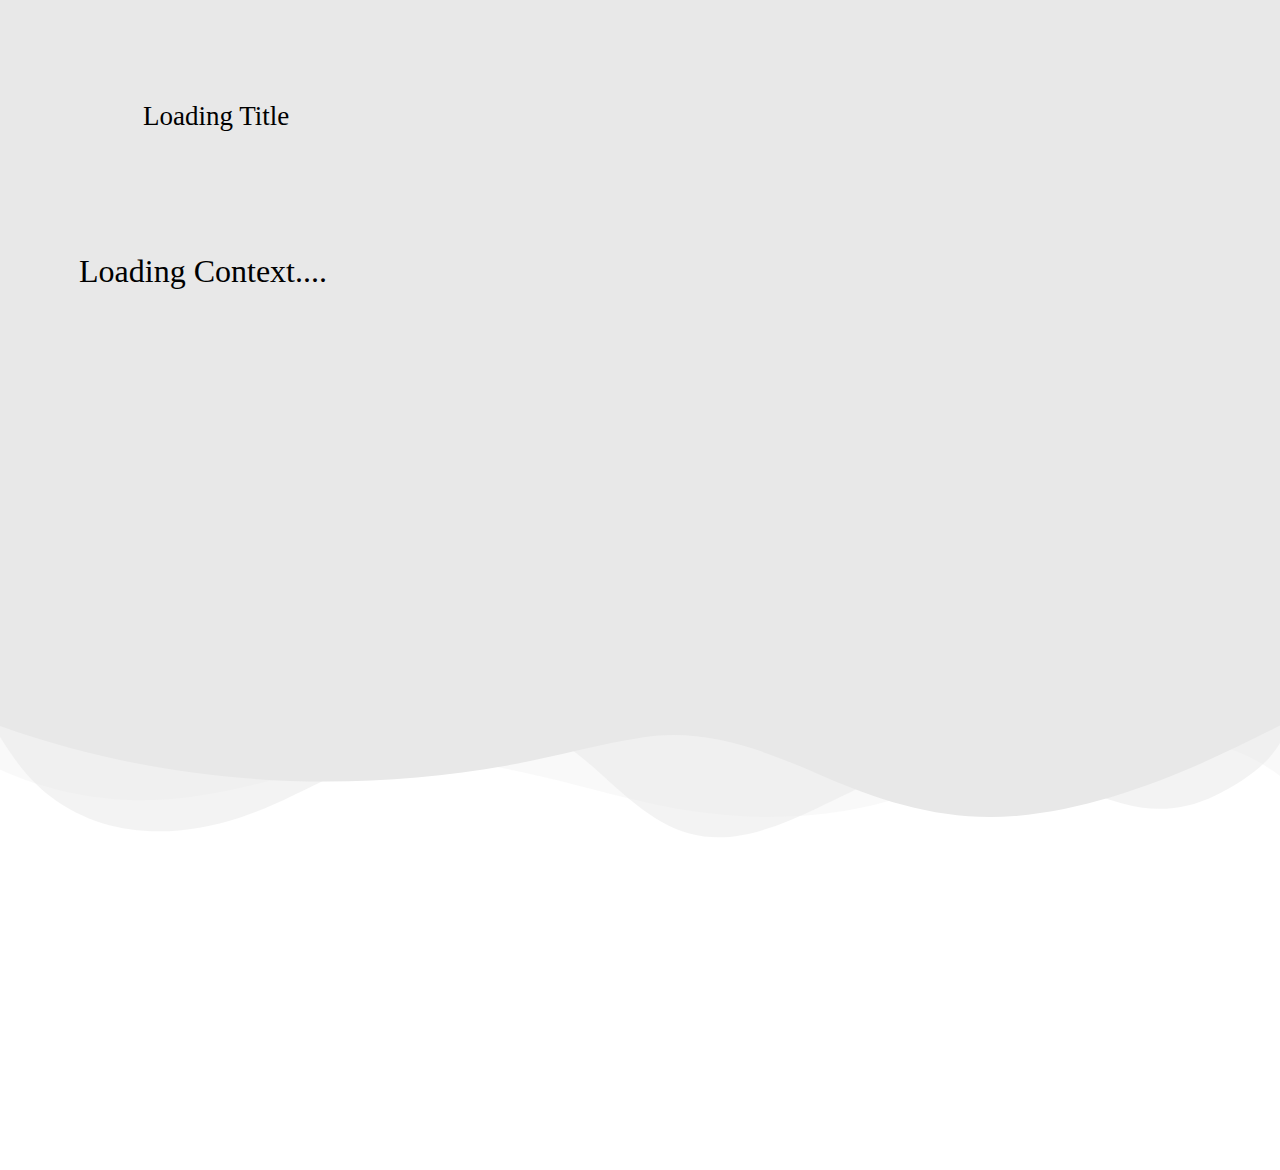
==== index.html @ 16757a31 "first commit" ====
<!DOCTYPE html>
<html lang="en">
  <head>
    <meta charset="UTF-8" />
    <meta http-equiv="X-UA-Compatible" content="IE=edge" />
    <meta name="viewport" content="width=device-width, initial-scale=1.0" />

    <script src="src/js/index.js"></script>
    <title>Document</title>
  </head>
  <body>
    <div class="section-first">
      <div id="profile_container">
        <div id="profile_title" class="profile_container_item">Loading Title</div>
        <div id="profile_image" class="profile_me profile_container_item"></div>
        <div id="profile_about" class="profile_container_item">Loading Context.... </div>
        <div id="profile_blogs" class="profile_container_item"><div class="flexbox-container"> </div></div>
      </div>
    </div>
    <div class="section-two">
      <div class="sub-section-two">
        <div class="custom-shape-divider-bottom">
          <svg fill="rgb(232, 232, 232)" data-name="Layer 1" xmlns="http://www.w3.org/2000/svg" viewBox="0 0 1200 120" preserveAspectRatio="none">
            <path d="M0,0V46.29c47.79,22.2,103.59,32.17,158,28,70.36-5.37,136.33-33.31,206.8-37.5C438.64,32.43,512.34,53.67,583,72.05c69.27,18,138.3,24.88,209.4,13.08,36.15-6,69.85-17.84,104.45-29.34C989.49,25,1113-14.29,1200,52.47V0Z" opacity=".25" class="shape-fill"></path>
            <path d="M0,0V15.81C13,36.92,27.64,56.86,47.69,72.05,99.41,111.27,165,111,224.58,91.58c31.15-10.15,60.09-26.07,89.67-39.8,40.92-19,84.73-46,130.83-49.67,36.26-2.85,70.9,9.42,98.6,31.56,31.77,25.39,62.32,62,103.63,73,40.44,10.79,81.35-6.69,119.13-24.28s75.16-39,116.92-43.05c59.73-5.85,113.28,22.88,168.9,38.84,30.2,8.66,59,6.17,87.09-7.5,22.43-10.89,48-26.93,60.65-49.24V0Z" opacity=".5" class="shape-fill"></path>
            <path d="M0,0V5.63C149.93,59,314.09,71.32,475.83,42.57c43-7.64,84.23-20.12,127.61-26.46,59-8.63,112.48,12.24,165.56,35.4C827.93,77.22,886,95.24,951.2,90c86.53-7,172.46-45.71,248.8-84.81V0Z" class="shape-fill"></path>
          </svg>
        </div>
        <div class="sub-section-two-a"> </div>
      </div>
    </div>
    <!-- <hr /> -->
    <!-- <div> <a href="src/templates/maps/maps.html">Maps</a> </div> -->
    <!-- <hr /> -->
    <!-- Bootstrap for {{user.blogs.posts.all}} -->
  </body>
  <link rel="stylesheet" href="src/css/index.css" />
  <link rel="stylesheet" href="src/css/profile_container.css" />
</html>
---- src/css/index.css ----
@font-face {
  font-family: "MyWebFont";
  src: url("ttf/Wreckout.ttf") format("truetype"); /* Safari, Android, iOS */
}
body {
  padding: 0;
  margin: 0;
}
#profile_blogs {
  position: absolute;
  top: 60%;
}
.flexbox-container {
  display: flex;
  gap: 5px 10px; /* row-gap column gap */
  flex-wrap: wrap;
  justify-content: center;
  z-index: 2;
  scroll-behavior: auto;
  overflow: scroll;
  max-height: 35vh;
}

.item_inside_container a {
  text-decoration: none;
  color: white;
}
.item_inside_container {
  text-transform: uppercase;
  color: #ffffff !important;
  line-height: 0.5em;
  /* background-image: url("https://www.searchenginejournal.com/wp-content/uploads/2022/06/image-search-1600-x-840-px-62c6dc4ff1eee-sej.png"); */
  background-color: rgba(0, 0, 0, 0.05);
  background-position: center;
  background-size: cover;
  border-radius: 20px 20px 20px 20px;
  overflow: hidden;
  padding-top: 80px;
  padding-right: 10px;
  padding-bottom: 70px;
  padding-left: 10px;
  text-align: center;
  text-shadow: 0.08em 0.08em 0em rgba(0, 0, 0, 0.4);
  font-family: "Montserrat", Helvetica, Arial, Lucida, sans-serif;
  font-weight: 100;
  text-transform: uppercase;
  color: #ffffff !important;
  letter-spacing: 2px;
  text-align: center;
  text-shadow: 0.08em 0.08em 0em rgba(0, 0, 0, 0.4);
  text-decoration: none;
  background-blend-mode: overlay;
  transition: background-color 300ms ease 0ms, background-image 300ms ease 0ms;
  z-index: 3;
}
.item_inside_container:hover {
  background-color: #504f4f;
}

/*  */
@media only screen and (max-width: 767px) {
}
@media only screen and (max-width: 580px) {
  #profile_blogs {
    min-height: 60vh;
    top: 50%;
  }
  .item_inside_container {
    margin: 0;
    padding: 10px;
    border: 0;
    outline: 0;
    /* padding-top: 30px; */
    /* padding-bottom: 30px; */
    -ms-text-size-adjust: 50%;
    -webkit-text-size-adjust: 50%;
    font-size: 2vw;
    background-repeat: no-repeat;
    position: relative;
    display: block;
    -webkit-box-sizing: border-box;
    box-sizing: border-box;
    clear: both;
    line-height: 1.5;
    width: 100px;
    height: 100px;
    /* scale: 0.75; */
  }
}
---- src/css/profile_container.css ----
#profile_container {
  position: relative;
  background-color: rgb(232, 232, 232);
  height: 80vh;
}
.profile_container_item {
  padding: 15px;
  position: absolute;
}
#profile_image {
  top: 10%;
  left: 45%;
  width: 40vw;
  height: 40vw;
  /* background-color: rgb(169, 192, 246); */
  z-index: 1;
  background-image: url("src/images/chicken_Group.png");
  background-position: center;
  background-repeat: no-repeat;
  background-size: cover;
}
#profile_title {
  top: 12%;
  left: 10%;
  width: fit-content;
  z-index: 2;
  font-size: 3vh;
  max-width: 50vw;
}
#profile_about {
  z-index: 2;
  max-width: 40vw;
  top: 33%;
  left: 5%;
  font-size: 2.5vw;
}

.title-header {
  margin: 1vw;
  padding: 0;
}
.sub-section-two {
  width: 100vw;
  height: 50vh;
  /* background-color: red; */
  position: relative;
}
.custom-shape-divider-bottom {
  bottom: 0;
  left: 0;
}
.sub-section-two-a {
  /* background-color: blue; */
  height: 10vh;
}
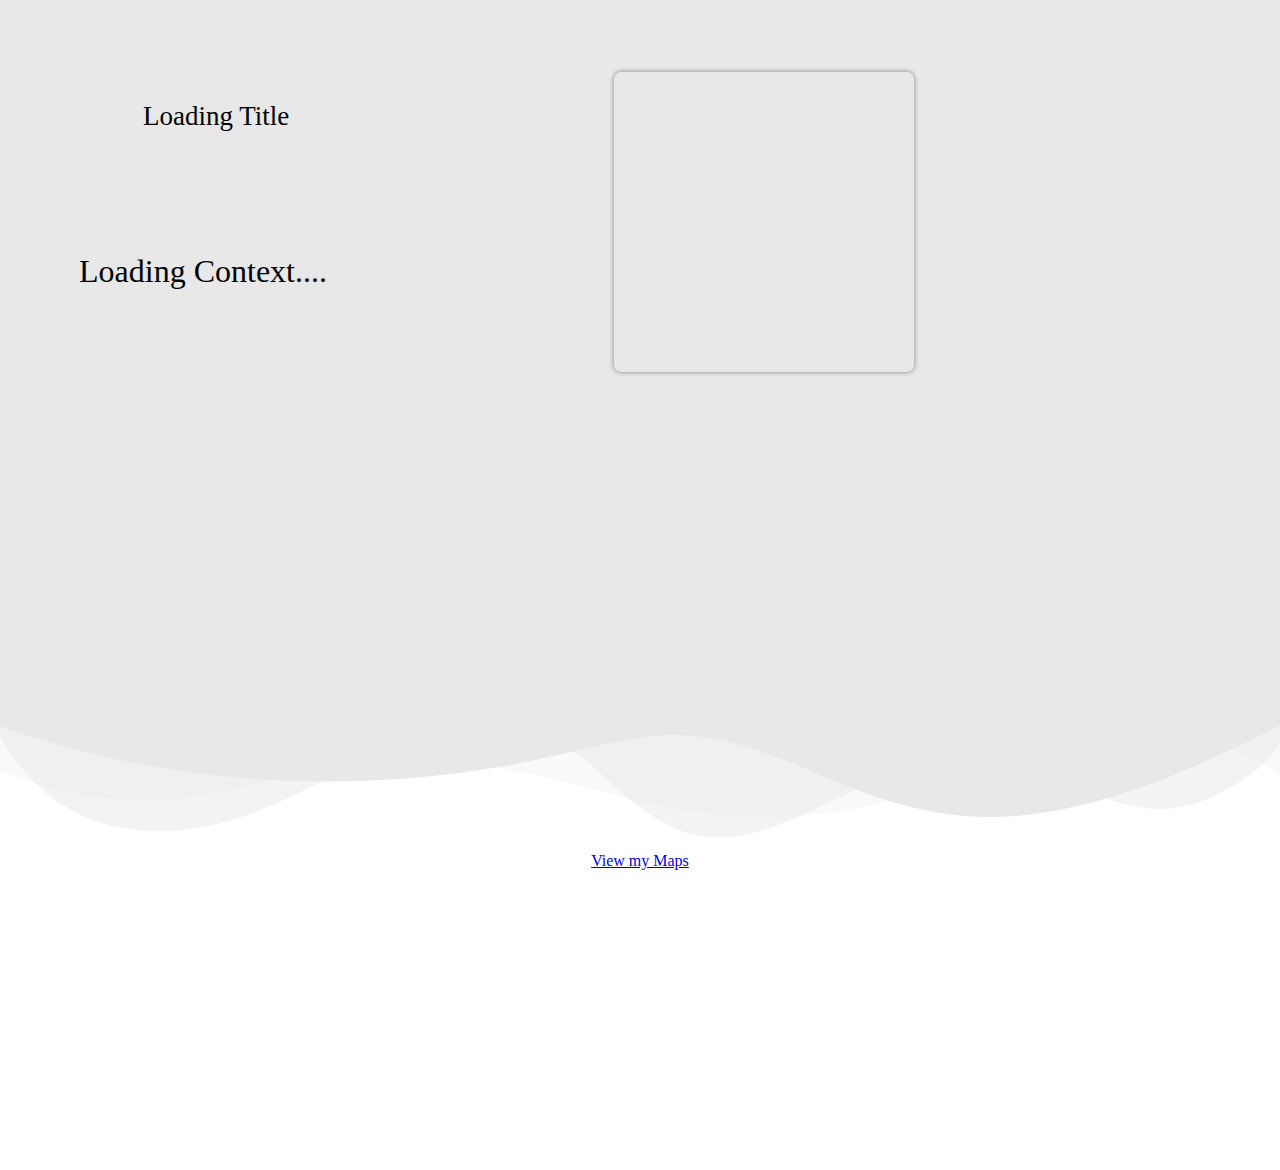
==== commit bac6b647: "put in" ====
--- a/index.html
+++ b/index.html
@@ -5,7 +5,7 @@
     <meta http-equiv="X-UA-Compatible" content="IE=edge" />
     <meta name="viewport" content="width=device-width, initial-scale=1.0" />
 
-    <script src="src/js/index.js"></script>
+    <script src="src/js/index.js" defer></script>
     <title>Document</title>
   </head>
   <body>
@@ -17,6 +17,7 @@
         <div id="profile_blogs" class="profile_container_item"><div class="flexbox-container"> </div></div>
       </div>
     </div>
+
     <div class="section-two">
       <div class="sub-section-two">
         <div class="custom-shape-divider-bottom">
@@ -26,9 +27,20 @@
             <path d="M0,0V5.63C149.93,59,314.09,71.32,475.83,42.57c43-7.64,84.23-20.12,127.61-26.46,59-8.63,112.48,12.24,165.56,35.4C827.93,77.22,886,95.24,951.2,90c86.53-7,172.46-45.71,248.8-84.81V0Z" class="shape-fill"></path>
           </svg>
         </div>
-        <div class="sub-section-two-a"> </div>
+        <div style="text-align: center">
+          <a href="/maps.html">View my Maps</a>
+        </div>
+        <div class="sub-section-two-a">
+          <div class="current">
+            <h1 id="current-title">current-title Example Title Here</h1>
+            <small id="current-customTime">current-customTime May 01 1997</small>
+            <div id="current-ImageUrl"></div>
+            <p id="current-context">current-context Lorem ipsum dolor sit amet, consectetur adipisicing elit. Odio placeat aliquam est esse. Labore veniam rem itaque molestiae fugiat quasi doloribus dicta rerum hic eveniet, dolore aspernatur! Cupiditate, placeat quas!</p>
+          </div>
+        </div>
       </div>
     </div>
+
     <!-- <hr /> -->
     <!-- <div> <a href="src/templates/maps/maps.html">Maps</a> </div> -->
     <!-- <hr /> -->
--- a/src/css/index.css
+++ b/src/css/index.css
@@ -2,6 +2,10 @@
   font-family: "MyWebFont";
   src: url("ttf/Wreckout.ttf") format("truetype"); /* Safari, Android, iOS */
 }
+html {
+  scroll-behavior: smooth;
+}
+
 body {
   padding: 0;
   margin: 0;
@@ -30,6 +34,7 @@
   color: #ffffff !important;
   line-height: 0.5em;
   /* background-image: url("https://www.searchenginejournal.com/wp-content/uploads/2022/06/image-search-1600-x-840-px-62c6dc4ff1eee-sej.png"); */
+  /* background-image: url("src/images/2.jpg"); */
   background-color: rgba(0, 0, 0, 0.05);
   background-position: center;
   background-size: cover;
@@ -52,15 +57,46 @@
   background-blend-mode: overlay;
   transition: background-color 300ms ease 0ms, background-image 300ms ease 0ms;
   z-index: 3;
+  /* max-width: 150px !important;
+  max-height: 150px !important; */
+  min-width: 100px;
+  max-height: 100px !important;
 }
 .item_inside_container:hover {
   background-color: #504f4f;
+}
+.current {
+  display: none;
+  margin: 1em;
+  padding-bottom: 10em;
+}
+#current-ImageUrl {
+  /* min-width: 200px;
+  min-height: 200px;
+  max-width: 250px; */
+  width: 30vw;
+  height: 30vw;
+  min-width: 250px;
+  min-height: 250px;
+  margin-left: 10%;
+  background-position: center;
+  background-size: cover;
+  background-repeat: no-repeat;
+  border-radius: 7px;
+  box-shadow: 0px 0px 5px gray;
+}
+#current-context {
+  margin: 1rem;
 }
 
 /*  */
 @media only screen and (max-width: 767px) {
 }
 @media only screen and (max-width: 580px) {
+  #profile_image {
+    width: 30vw !important;
+    height: 30vw !important;
+  }
   #profile_blogs {
     min-height: 60vh;
     top: 50%;
--- a/src/css/profile_container.css
+++ b/src/css/profile_container.css
@@ -9,12 +9,18 @@
 }
 #profile_image {
   top: 10%;
-  left: 45%;
-  width: 40vw;
-  height: 40vw;
+  left: 48%;
+  /* width: 30vw; */
+  width: 30vh;
+  /* height: 30vw; */
+  height: 30vh;
+  max-width: 300px;
+  max-height: 300px;
+  border-radius: 7px;
+  box-shadow: 0px 0px 5px gray;
   /* background-color: rgb(169, 192, 246); */
   z-index: 1;
-  background-image: url("src/images/chicken_Group.png");
+  /* background-image: url("src/images/chicken_Group.png"); */
   background-position: center;
   background-repeat: no-repeat;
   background-size: cover;
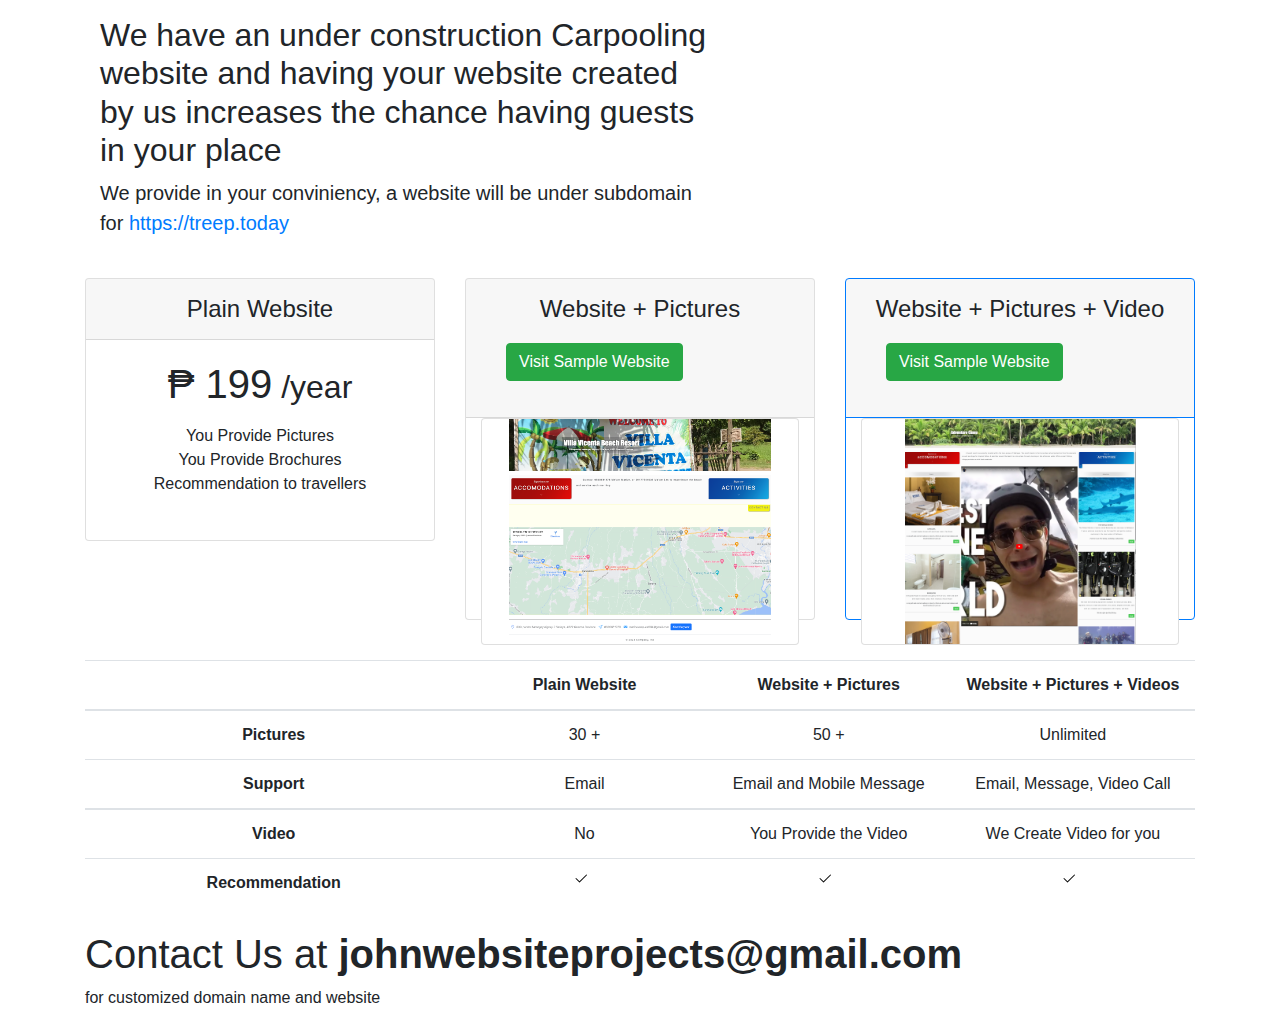
==== commit a95c8cc7: "altered" ====
--- a/index.html
+++ b/index.html
@@ -1,51 +1,213 @@
 <!DOCTYPE html>
 <html lang="en">
   <head>
+    <script async src="https://pagead2.googlesyndication.com/pagead/js/adsbygoogle.js?client=ca-pub-4843007524416588"
+     crossorigin="anonymous"></script>
     <meta charset="UTF-8" />
-    <meta http-equiv="X-UA-Compatible" content="IE=edge" />
     <meta name="viewport" content="width=device-width, initial-scale=1.0" />
-
-    <script src="src/js/index.js" defer></script>
-    <title>Document</title>
+    <title>Services Offered</title>
+    <link href="/static/bootstrap/dist/css/bootstrap.min.css" rel="stylesheet" />
+    <script src="/static/bootstrap/dist/js/bootstrap.bundle.min.js"></script>
   </head>
   <body>
-    <div class="section-first">
-      <div id="profile_container">
-        <div id="profile_title" class="profile_container_item">Loading Title</div>
-        <div id="profile_image" class="profile_me profile_container_item"></div>
-        <div id="profile_about" class="profile_container_item">Loading Context.... </div>
-        <div id="profile_blogs" class="profile_container_item"><div class="flexbox-container"> </div></div>
-      </div>
+    <div style="display: none">
+      <svg id="check">
+        <path d="M13.854 3.646a.5.5 0 0 1 0 .708l-7 7a.5.5 0 0 1-.708 0l-3.5-3.5a.5.5 0 1 1 .708-.708L6.5 10.293l6.646-6.647a.5.5 0 0 1 .708 0z"></path>
+      </svg>
     </div>
+    <div class="container py-3">
+      <main>
+        <div class="col-md-7">
+          <h2 class="featurette-heading"> We have an under construction Carpooling website and having your website created by us increases the chance having guests in your place  </span></h2>
+          <p class="lead">We provide in your conviniency, a website will be under subdomain for <strong style="color: rgb(0, 107, 228);"><a href="https://treep.today/" target="_blank">https://treep.today</a></strong></p>
+        </div>
+        
+        <br />
+        <div class="row row-cols-1 row-cols-md-3 mb-3 text-center">
+          <div class="col">
+            <div class="card mb-4 rounded-3 shadow-sm">
+              <div class="card-header py-3">
+                <h4 class="my-0 fw-normal"> Plain Website</h4>
+              </div>
+              <div class="card-body">
+                <h1 class="card-title pricing-card-title">₱ 199<small class="text-body-secondary fw-light"> /year</small></h1>
+                <ul class="list-unstyled mt-3 mb-4">
+                  <li>You Provide Pictures</li>
+                  <li>You Provide Brochures</li>
+                  <li>Recommendation to travellers</li>
+                </ul>                
+              </div>
+              <div   id="paypal-button-container-P-6YY77491JA327313EMU7Y7XQ"></div>
+                <script src="https://www.paypal.com/sdk/js?client-id=AZKp29XmANwKqTx3-VdxuiDVnuXihdQBZ_vCRJYOcq6v4xh8fZ5YWbtobAMADBTG1bm4a-N9csgOEgwu&vault=true&intent=subscription" data-sdk-integration-source="button-factory"></script>
+                <script>
+                paypal.Buttons({
+                    style: {
+                        shape: 'rect',
+                        color: 'blue',
+                        layout: 'vertical',
+                        label: 'subscribe'
+                    },
+                    createSubscription: function(data, actions) {
+                        return actions.subscription.create({
+                        /* Creates the subscription */
+                        plan_id: 'P-6YY77491JA327313EMU7Y7XQ'
+                        });
+                    },
+                    onApprove: function(data, actions) {
+                        alert(data.subscriptionID); // You can add optional success message for the subscriber here
+                    }
+                }).render('#paypal-button-container-P-6YY77491JA327313EMU7Y7XQ'); // Renders the PayPal button
+                </script>
+            </div>
+          </div>
 
-    <div class="section-two">
-      <div class="sub-section-two">
-        <div class="custom-shape-divider-bottom">
-          <svg fill="rgb(232, 232, 232)" data-name="Layer 1" xmlns="http://www.w3.org/2000/svg" viewBox="0 0 1200 120" preserveAspectRatio="none">
-            <path d="M0,0V46.29c47.79,22.2,103.59,32.17,158,28,70.36-5.37,136.33-33.31,206.8-37.5C438.64,32.43,512.34,53.67,583,72.05c69.27,18,138.3,24.88,209.4,13.08,36.15-6,69.85-17.84,104.45-29.34C989.49,25,1113-14.29,1200,52.47V0Z" opacity=".25" class="shape-fill"></path>
-            <path d="M0,0V15.81C13,36.92,27.64,56.86,47.69,72.05,99.41,111.27,165,111,224.58,91.58c31.15-10.15,60.09-26.07,89.67-39.8,40.92-19,84.73-46,130.83-49.67,36.26-2.85,70.9,9.42,98.6,31.56,31.77,25.39,62.32,62,103.63,73,40.44,10.79,81.35-6.69,119.13-24.28s75.16-39,116.92-43.05c59.73-5.85,113.28,22.88,168.9,38.84,30.2,8.66,59,6.17,87.09-7.5,22.43-10.89,48-26.93,60.65-49.24V0Z" opacity=".5" class="shape-fill"></path>
-            <path d="M0,0V5.63C149.93,59,314.09,71.32,475.83,42.57c43-7.64,84.23-20.12,127.61-26.46,59-8.63,112.48,12.24,165.56,35.4C827.93,77.22,886,95.24,951.2,90c86.53-7,172.46-45.71,248.8-84.81V0Z" class="shape-fill"></path>
-          </svg>
-        </div>
-        <div style="text-align: center">
-          <a href="/maps.html">View my Maps</a>
-        </div>
-        <div class="sub-section-two-a">
-          <div class="current">
-            <h1 id="current-title">current-title Example Title Here</h1>
-            <small id="current-customTime">current-customTime May 01 1997</small>
-            <div id="current-ImageUrl"></div>
-            <p id="current-context">current-context Lorem ipsum dolor sit amet, consectetur adipisicing elit. Odio placeat aliquam est esse. Labore veniam rem itaque molestiae fugiat quasi doloribus dicta rerum hic eveniet, dolore aspernatur! Cupiditate, placeat quas!</p>
+          <div class="col">
+            <div class="card mb-4 rounded-3 shadow-sm">
+              <div class="card-header py-3">
+                <h4 class="my-0 fw-normal">Website + Pictures</h4>
+                <div class="card-body">
+                  <div class="d-flex justify-content-between align-items-center">
+                    <div class="btn-group">
+                      <a target="_blank" class="btn btn-success" href="https://treep.today/resorts/adventurecampsablayan/">Visit Sample Website</a>
+                    </div>
+                  </div>
+                </div>                
+              </div>
+              <div class="col">
+                <div class="card shadow-sm">
+                  <svg class="bd-placeholder-img card-img-top" width="100%" height="225" style="background-image: url('static/SinglePage/images/services/no_video.png'); background-position:center; background-size:contain; background-repeat:no-repeat; overflow:scroll" role="img" aria-label="Placeholder: Thumbnail" preserveAspectRatio="xMidYMid slice" focusable="false"></svg>
+
+                </div>
+              </div>                
+              <div class="card-body">
+                <h1 class="card-title pricing-card-title">₱ 999<small class="text-body-secondary fw-light"> /year</small></h1>
+                <ul class="list-unstyled mt-3 mb-4">
+                  <li>We take pictures for your website</li>
+                  <li>Priority email support</li>
+                  <li>Location Varies</li>
+                </ul>
+              </div>
+              <div id="paypal-button-container-P-2HA61154WP755715HMU7ZEAA"></div>
+            <script>
+            paypal.Buttons({
+                style: {
+                    shape: 'rect',
+                    color: 'gold',
+                    layout: 'vertical',
+                    label: 'subscribe'
+                },
+                createSubscription: function(data, actions) {
+                    return actions.subscription.create({
+                    /* Creates the subscription */
+                    plan_id: 'P-2HA61154WP755715HMU7ZEAA'
+                    });
+                },
+                onApprove: function(data, actions) {
+                    alert(data.subscriptionID); // You can add optional success message for the subscriber here
+                }
+            }).render('#paypal-button-container-P-2HA61154WP755715HMU7ZEAA'); // Renders the PayPal button
+            </script>
+            </div>
+            
+          </div>
+          <div class="col">
+            <div class="card mb-4 rounded-3 shadow-sm border-primary">
+              <div class="card-header py-3 text-bg-primary border-primary">
+                <h4 class="my-0 fw-normal">Website + Pictures + Video</h4>
+                <div class="card-body">
+                  <div class="d-flex justify-content-between align-items-center">
+                    <div class="btn-group">
+                      <a target="_blank" class="btn btn-success" href="https://treep.today/resorts/villavicentabeachresort/">Visit Sample Website</a>
+                    </div>
+                  </div>
+                </div>
+              </div>
+              <div class="col">
+                <div class="card shadow-sm">
+                  <svg class="bd-placeholder-img card-img-top" width="100%" height="225" style="background-image: url('static/SinglePage/images/services/with_video.png'); background-position:center; background-size:contain; background-repeat:no-repeat; overflow:scroll" role="img" aria-label="Placeholder: Thumbnail" preserveAspectRatio="xMidYMid slice" focusable="false"></svg>
+                </div>
+              </div>     
+              <div class="card-body">
+                <h1 class="card-title pricing-card-title">₱ 1,499<small class="text-body-secondary fw-light"> /year</small></h1>
+                <ul class="list-unstyled mt-3 mb-4">
+                  <li>We take Picture</li>
+                  <li>Create Video Walk Through</li>
+                  <li>Location Varies</li>
+                </ul>
+              </div>
+              <div id="paypal-button-container-P-8EA09025YF8541728MU7ZF2Y"></div>
+              <script>
+              paypal.Buttons({
+                  style: {
+                      shape: 'rect',
+                      color: 'blue',
+                      layout: 'vertical',
+                      label: 'subscribe'
+                  },
+                  createSubscription: function(data, actions) {
+                      return actions.subscription.create({
+                      /* Creates the subscription */
+                      plan_id: 'P-8EA09025YF8541728MU7ZF2Y'
+                      });
+                  },
+                  onApprove: function(data, actions) {
+                      alert(data.subscriptionID); // You can add optional success message for the subscriber here
+                  }
+              }).render('#paypal-button-container-P-8EA09025YF8541728MU7ZF2Y'); // Renders the PayPal button
+              </script>              
+            </div>
           </div>
         </div>
-      </div>
+        <div class="table-responsive">
+          <table class="table text-center">
+            <thead>
+              <tr>
+                <th style="width: 34%"></th>
+                <th style="width: 22%">Plain Website</th>
+                <th style="width: 22%">Website + Pictures</th>
+                <th style="width: 22%">Website + Pictures + Videos</th>
+              </tr>
+            </thead>
+            <tbody>
+              <tr>
+                <th scope="row" class="text-start">Pictures</th>
+                <td> 30 + </td>
+                <td> 50 + </td>
+                <td> Unlimited </td>
+              </tr>
+              <tr>
+                <th scope="row" class="text-start">Support</th>
+                <td>Email</td>
+                <td> Email and Mobile Message </td>
+                <td> Email, Message, Video Call </td>
+              </tr>
+            </tbody>
+
+            <tbody>
+              <tr>
+                <th scope="row" class="text-start">Video</th>
+                <td> No</td>
+                <td> You Provide the Video </td>
+                <td> We Create Video for you </td>
+              </tr>
+              <tr>
+                <th scope="row" class="text-start">Recommendation</th>
+                <td>
+                  <svg class="bi" width="24" height="24"><use xlink:href="#check"></use></svg>
+                </td>
+                <td>
+                  <svg class="bi" width="24" height="24"><use xlink:href="#check"></use></svg>
+                </td>
+                <td>
+                  <svg class="bi" width="24" height="24"><use xlink:href="#check"></use></svg>
+                </td>
+              </tr>
+            </tbody>
+          </table>
+        </div>
+      </main>
+      <h1>Contact Us at <strong>johnwebsiteprojects@gmail.com</strong></h1>
+      for customized domain name and website
     </div>
-
-    <!-- <hr /> -->
-    <!-- <div> <a href="src/templates/maps/maps.html">Maps</a> </div> -->
-    <!-- <hr /> -->
-    <!-- Bootstrap for {{user.blogs.posts.all}} -->
   </body>
-  <link rel="stylesheet" href="src/css/index.css" />
-  <link rel="stylesheet" href="src/css/profile_container.css" />
 </html>
